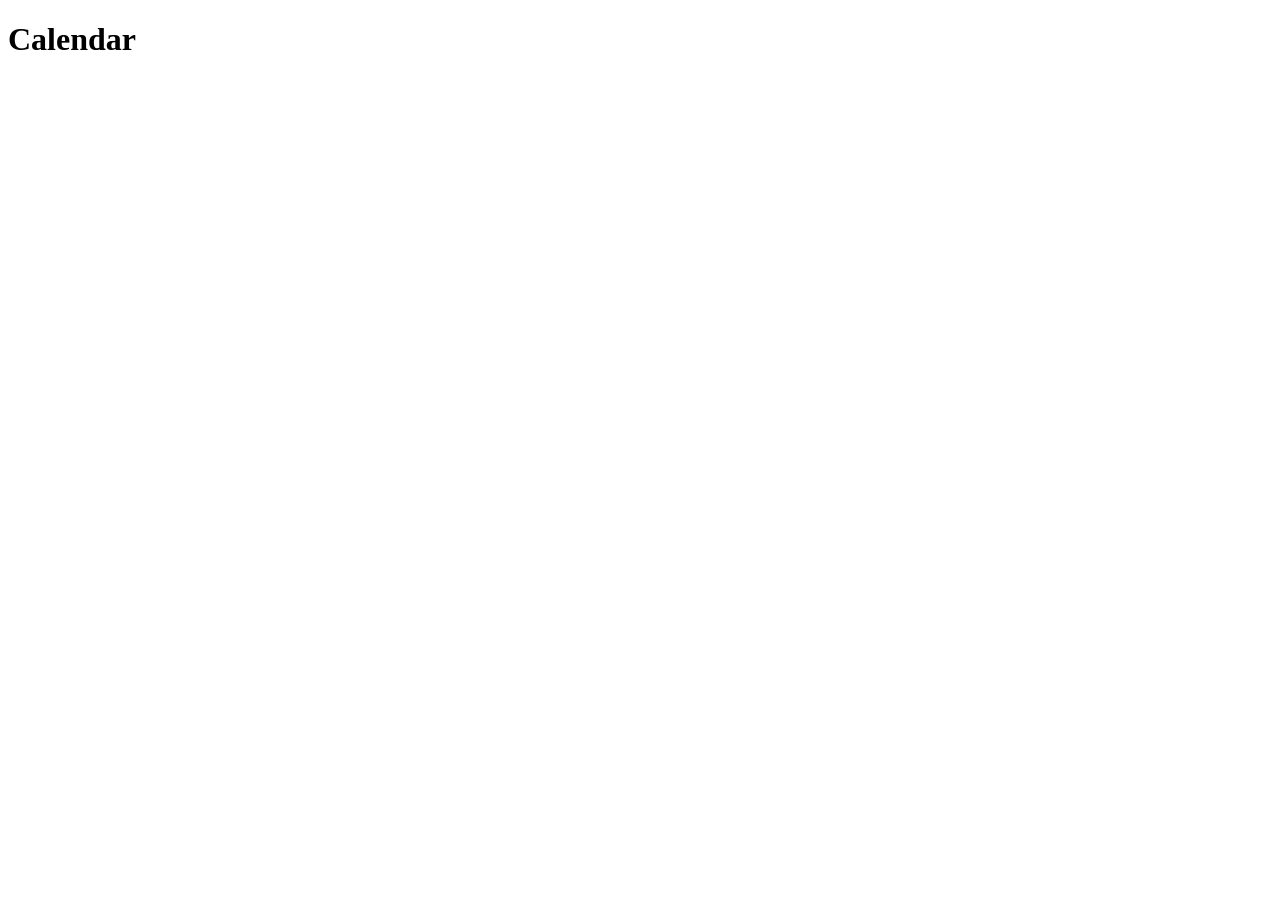
==== src/index.html @ e90461f2 "feat(index): initialize needed semantic" ====
<!doctype html>
<html lang="en">
  <head>
    <meta charset="UTF-8" />
    <meta
      name="viewport"
      content="width=device-width, initial-scale=1.0"
    />
    <title>Calendar</title>
    <link
      rel="stylesheet"
      href="styles/index.scss"
    />
  </head>
  <body class="page">
    <h1>Calendar</h1>
    <div class="calendar">
      <div class="calendar__day calendar__day--1"></div>
      <div class="calendar__day calendar__day--2"></div>
      <div class="calendar__day calendar__day--3"></div>
      <div class="calendar__day calendar__day--4"></div>
      <div class="calendar__day calendar__day--5"></div>
      <div class="calendar__day calendar__day--6"></div>
      <div class="calendar__day calendar__day--7"></div>
      <div class="calendar__day calendar__day--8"></div>
      <div class="calendar__day calendar__day--9"></div>
      <div class="calendar__day calendar__day--10"></div>
      <div class="calendar__day calendar__day--11"></div>
      <div class="calendar__day calendar__day--12"></div>
      <div class="calendar__day calendar__day--13"></div>
      <div class="calendar__day calendar__day--14"></div>
      <div class="calendar__day calendar__day--15"></div>
      <div class="calendar__day calendar__day--16"></div>
      <div class="calendar__day calendar__day--17"></div>
      <div class="calendar__day calendar__day--18"></div>
      <div class="calendar__day calendar__day--19"></div>
      <div class="calendar__day calendar__day--20"></div>
      <div class="calendar__day calendar__day--21"></div>
      <div class="calendar__day calendar__day--22"></div>
      <div class="calendar__day calendar__day--23"></div>
      <div class="calendar__day calendar__day--24"></div>
      <div class="calendar__day calendar__day--25"></div>
      <div class="calendar__day calendar__day--26"></div>
      <div class="calendar__day calendar__day--27"></div>
      <div class="calendar__day calendar__day--28"></div>
      <div class="calendar__day calendar__day--29"></div>
      <div class="calendar__day calendar__day--30"></div>
      <div class="calendar__day calendar__day--31"></div>
    </div>
  </body>
</html>
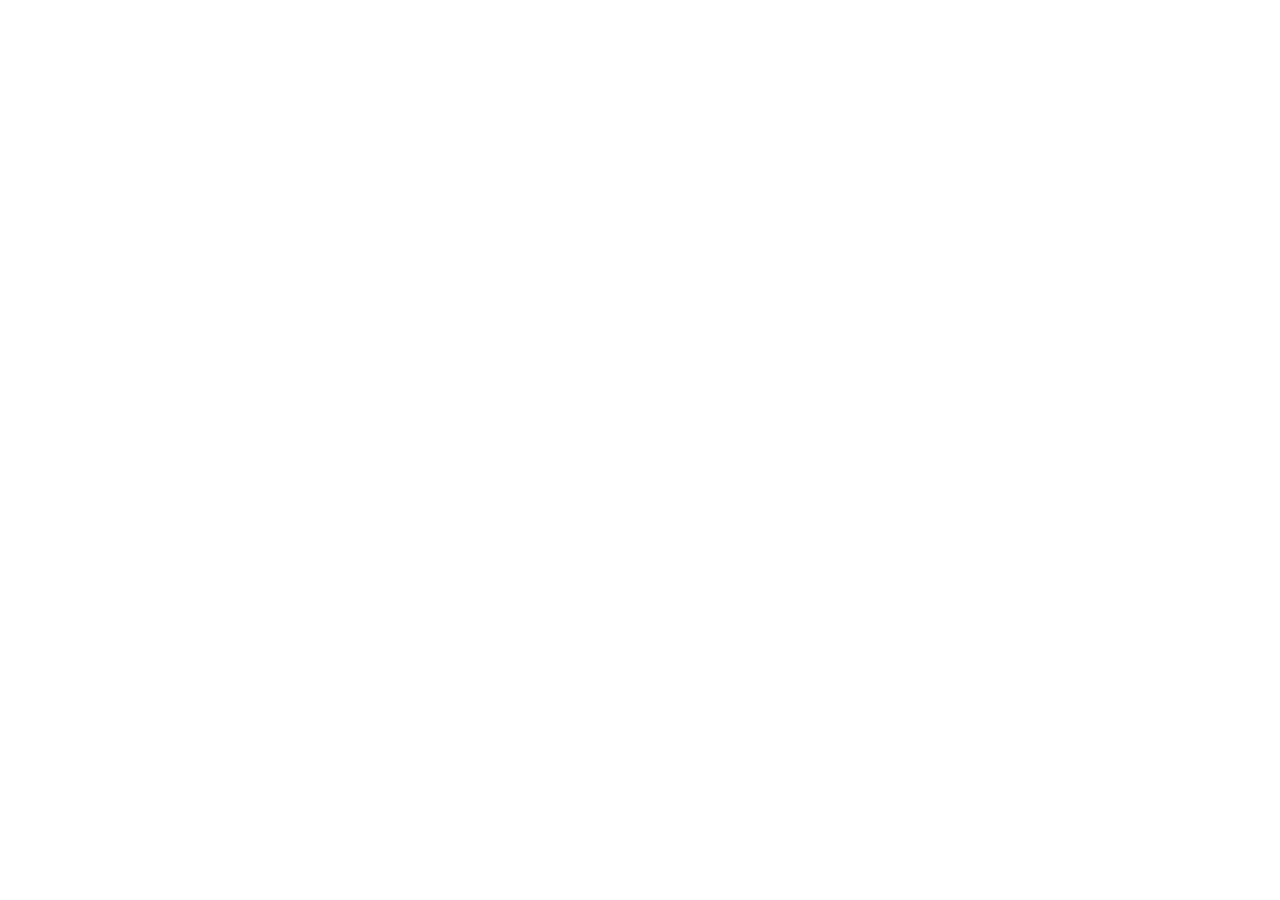
==== commit 1c391298: "fix: fix box sizind in calendar container" ====
--- a/src/index.html
+++ b/src/index.html
@@ -2,19 +2,12 @@
 <html lang="en">
   <head>
     <meta charset="UTF-8" />
-    <meta
-      name="viewport"
-      content="width=device-width, initial-scale=1.0"
-    />
+    <meta name="viewport" content="width=device-width, initial-scale=1.0" />
     <title>Calendar</title>
-    <link
-      rel="stylesheet"
-      href="styles/index.scss"
-    />
+    <link rel="stylesheet" href="styles/index.scss" />
   </head>
   <body class="page">
-    <h1>Calendar</h1>
-    <div class="calendar">
+    <div class="calendar calendar--start-day-sun calendar--month-length-31">
       <div class="calendar__day calendar__day--1"></div>
       <div class="calendar__day calendar__day--2"></div>
       <div class="calendar__day calendar__day--3"></div>
